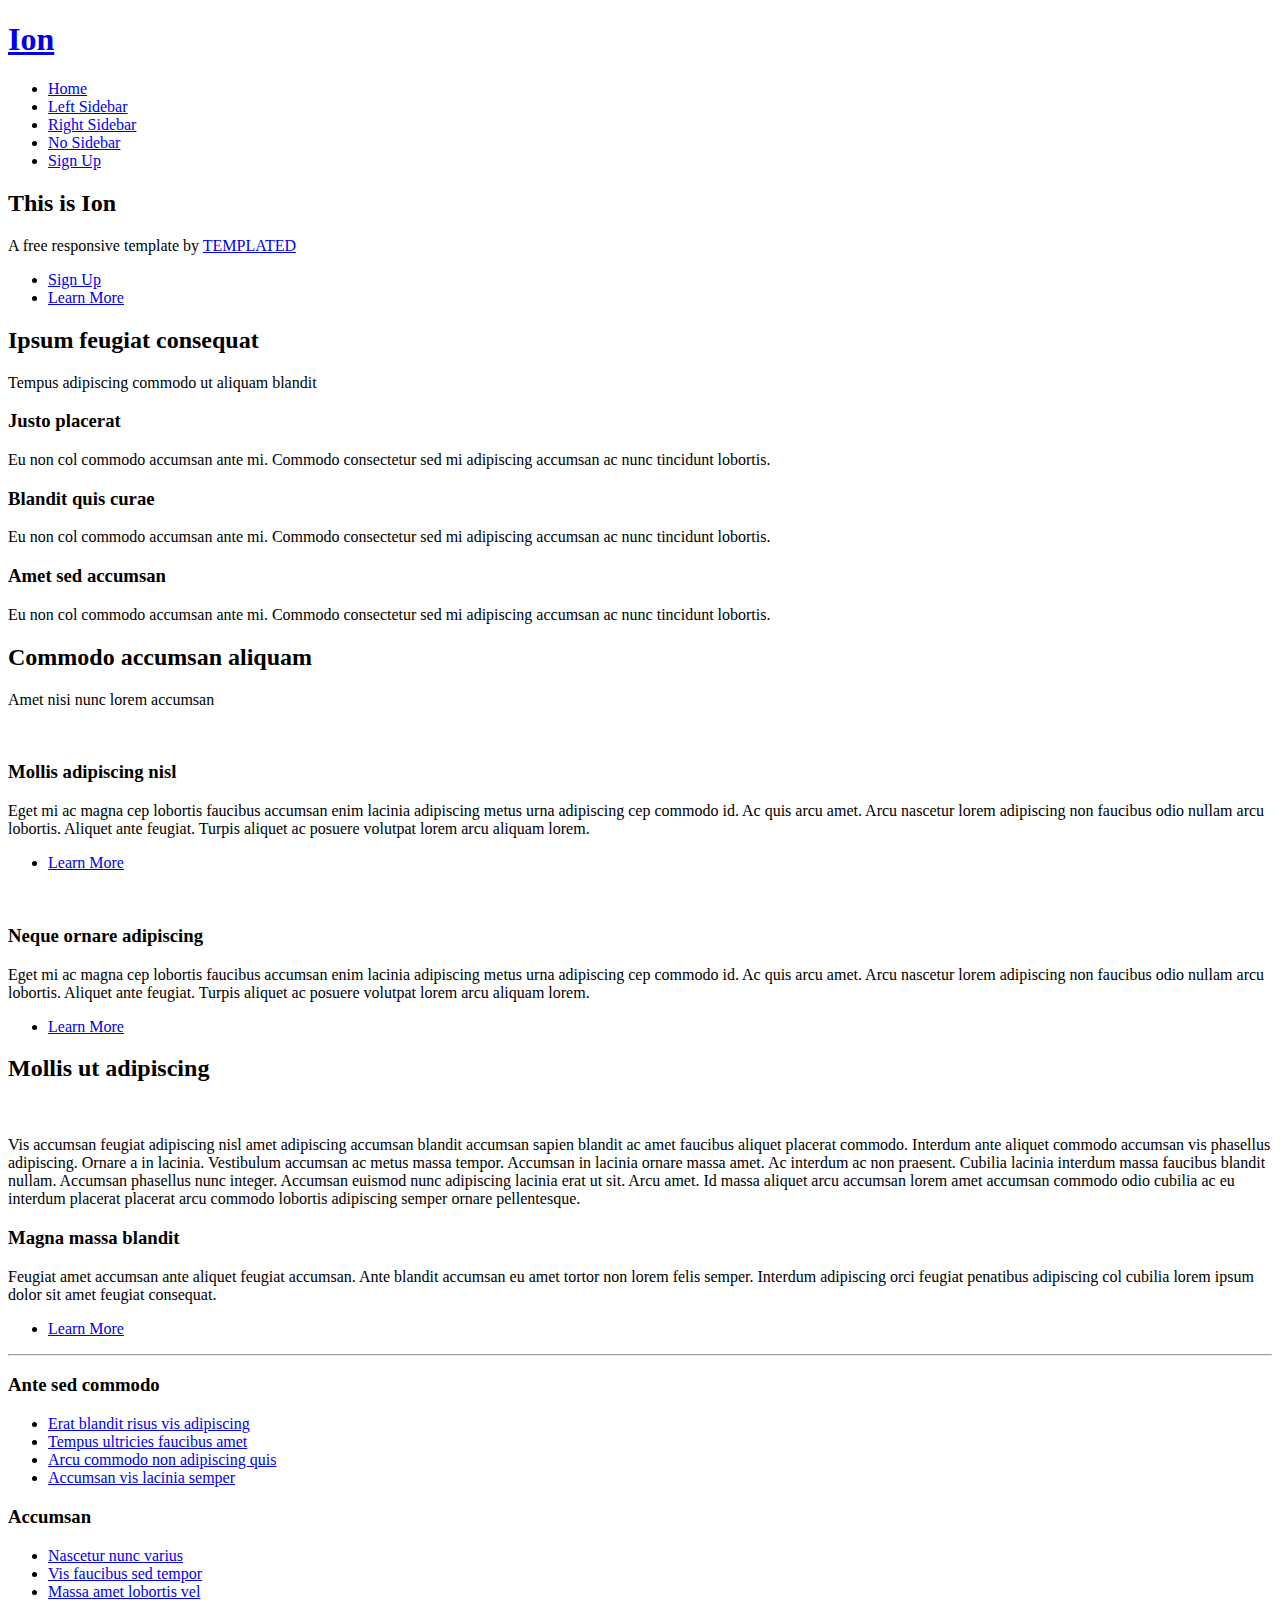
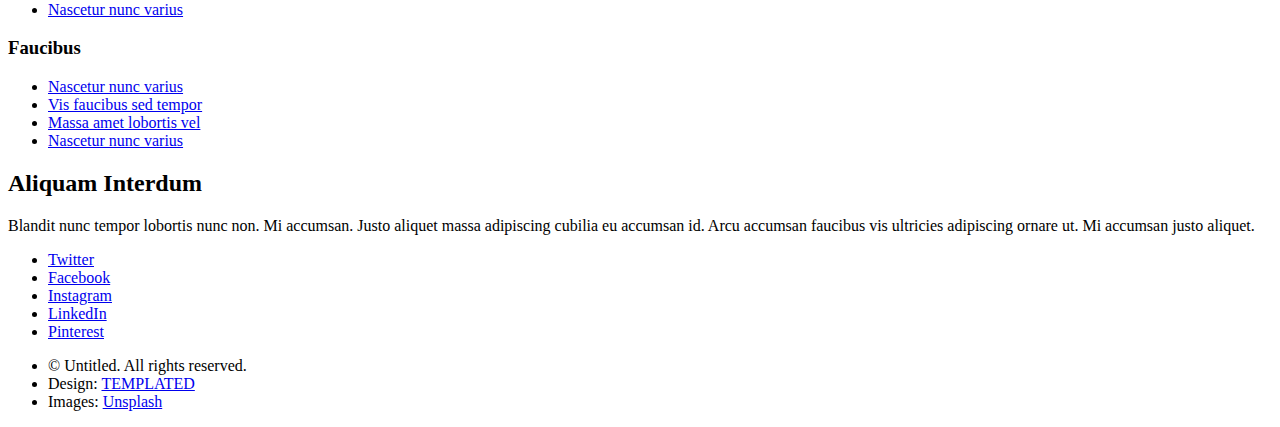
==== templates/index.html @ f878ae40 "moved folders to make flask things work." ====
<!DOCTYPE HTML>
<!--
	Ion by TEMPLATED
	templated.co @templatedco
	Released for free under the Creative Commons Attribution 3.0 license (templated.co/license)
-->
<html>
	<head>
		<title>Ion by TEMPLATED</title>
		<meta http-equiv="content-type" content="text/html; charset=utf-8" />
		<meta name="description" content="" />
		<meta name="keywords" content="" />
		<!--[if lte IE 8]><script src="js/html5shiv.js"></script><![endif]-->
		<script src="js/jquery.min.js"></script>
		<script src="js/skel.min.js"></script>
		<script src="js/skel-layers.min.js"></script>
		<script src="js/init.js"></script>
		<noscript>
			<link rel="stylesheet" href="css/skel.css" />
			<link rel="stylesheet" href="css/style.css" />
			<link rel="stylesheet" href="css/style-xlarge.css" />
		</noscript>
	</head>
	<body id="top">

		<!-- Header -->
			<header id="header" class="skel-layers-fixed">
				<h1><a href="#">Ion</a></h1>
				<nav id="nav">
					<ul>
						<li><a href="index.html">Home</a></li>
						<li><a href="left-sidebar.html">Left Sidebar</a></li>
						<li><a href="right-sidebar.html">Right Sidebar</a></li>
						<li><a href="no-sidebar.html">No Sidebar</a></li>
						<li><a href="#" class="button special">Sign Up</a></li>
					</ul>
				</nav>
			</header>

		<!-- Banner -->
			<section id="banner">
				<div class="inner">
					<h2>This is Ion</h2>
					<p>A free responsive template by <a href="http://templated.co">TEMPLATED</a></p>
					<ul class="actions">
						<li><a href="#content" class="button big special">Sign Up</a></li>
						<li><a href="#elements" class="button big alt">Learn More</a></li>
					</ul>
				</div>
			</section>

		<!-- One -->
			<section id="one" class="wrapper style1">
				<header class="major">
					<h2>Ipsum feugiat consequat</h2>
					<p>Tempus adipiscing commodo ut aliquam blandit</p>
				</header>
				<div class="container">
					<div class="row">
						<div class="4u">
							<section class="special box">
								<i class="icon fa-area-chart major"></i>
								<h3>Justo placerat</h3>
								<p>Eu non col commodo accumsan ante mi. Commodo consectetur sed mi adipiscing accumsan ac nunc tincidunt lobortis.</p>
							</section>
						</div>
						<div class="4u">
							<section class="special box">
								<i class="icon fa-refresh major"></i>
								<h3>Blandit quis curae</h3>
								<p>Eu non col commodo accumsan ante mi. Commodo consectetur sed mi adipiscing accumsan ac nunc tincidunt lobortis.</p>
							</section>
						</div>
						<div class="4u">
							<section class="special box">
								<i class="icon fa-cog major"></i>
								<h3>Amet sed accumsan</h3>
								<p>Eu non col commodo accumsan ante mi. Commodo consectetur sed mi adipiscing accumsan ac nunc tincidunt lobortis.</p>
							</section>
						</div>
					</div>
				</div>
			</section>
			
		<!-- Two -->
			<section id="two" class="wrapper style2">
				<header class="major">
					<h2>Commodo accumsan aliquam</h2>
					<p>Amet nisi nunc lorem accumsan</p>
				</header>
				<div class="container">
					<div class="row">
						<div class="6u">
							<section class="special">
								<a href="#" class="image fit"><img src="images/pic01.jpg" alt="" /></a>
								<h3>Mollis adipiscing nisl</h3>
								<p>Eget mi ac magna cep lobortis faucibus accumsan enim lacinia adipiscing metus urna adipiscing cep commodo id. Ac quis arcu amet. Arcu nascetur lorem adipiscing non faucibus odio nullam arcu lobortis. Aliquet ante feugiat. Turpis aliquet ac posuere volutpat lorem arcu aliquam lorem.</p>
								<ul class="actions">
									<li><a href="#" class="button alt">Learn More</a></li>
								</ul>
							</section>
						</div>
						<div class="6u">
							<section class="special">
								<a href="#" class="image fit"><img src="images/pic02.jpg" alt="" /></a>
								<h3>Neque ornare adipiscing</h3>
								<p>Eget mi ac magna cep lobortis faucibus accumsan enim lacinia adipiscing metus urna adipiscing cep commodo id. Ac quis arcu amet. Arcu nascetur lorem adipiscing non faucibus odio nullam arcu lobortis. Aliquet ante feugiat. Turpis aliquet ac posuere volutpat lorem arcu aliquam lorem.</p>
								<ul class="actions">
									<li><a href="#" class="button alt">Learn More</a></li>
								</ul>
							</section>
						</div>
					</div>
				</div>
			</section>

		<!-- Three -->
			<section id="three" class="wrapper style1">
				<div class="container">
					<div class="row">
						<div class="8u">
							<section>
								<h2>Mollis ut adipiscing</h2>
								<a href="#" class="image fit"><img src="images/pic03.jpg" alt="" /></a>
								<p>Vis accumsan feugiat adipiscing nisl amet adipiscing accumsan blandit accumsan sapien blandit ac amet faucibus aliquet placerat commodo. Interdum ante aliquet commodo accumsan vis phasellus adipiscing. Ornare a in lacinia. Vestibulum accumsan ac metus massa tempor. Accumsan in lacinia ornare massa amet. Ac interdum ac non praesent. Cubilia lacinia interdum massa faucibus blandit nullam. Accumsan phasellus nunc integer. Accumsan euismod nunc adipiscing lacinia erat ut sit. Arcu amet. Id massa aliquet arcu accumsan lorem amet accumsan commodo odio cubilia ac eu interdum placerat placerat arcu commodo lobortis adipiscing semper ornare pellentesque.</p>
							</section>
						</div>
						<div class="4u">
							<section>
								<h3>Magna massa blandit</h3>
								<p>Feugiat amet accumsan ante aliquet feugiat accumsan. Ante blandit accumsan eu amet tortor non lorem felis semper. Interdum adipiscing orci feugiat penatibus adipiscing col cubilia lorem ipsum dolor sit amet feugiat consequat.</p>
								<ul class="actions">
									<li><a href="#" class="button alt">Learn More</a></li>
								</ul>
							</section>
							<hr />
							<section>
								<h3>Ante sed commodo</h3>
								<ul class="alt">
									<li><a href="#">Erat blandit risus vis adipiscing</a></li>
									<li><a href="#">Tempus ultricies faucibus amet</a></li>
									<li><a href="#">Arcu commodo non adipiscing quis</a></li>
									<li><a href="#">Accumsan vis lacinia semper</a></li>
								</ul>
							</section>
						</div>
					</div>
				</div>
			</section>			
			
		<!-- Footer -->
			<footer id="footer">
				<div class="container">
					<div class="row double">
						<div class="6u">
							<div class="row collapse-at-2">
								<div class="6u">
									<h3>Accumsan</h3>
									<ul class="alt">
										<li><a href="#">Nascetur nunc varius</a></li>
										<li><a href="#">Vis faucibus sed tempor</a></li>
										<li><a href="#">Massa amet lobortis vel</a></li>
										<li><a href="#">Nascetur nunc varius</a></li>
									</ul>
								</div>
								<div class="6u">
									<h3>Faucibus</h3>
									<ul class="alt">
										<li><a href="#">Nascetur nunc varius</a></li>
										<li><a href="#">Vis faucibus sed tempor</a></li>
										<li><a href="#">Massa amet lobortis vel</a></li>
										<li><a href="#">Nascetur nunc varius</a></li>
									</ul>
								</div>
							</div>
						</div>
						<div class="6u">
							<h2>Aliquam Interdum</h2>
							<p>Blandit nunc tempor lobortis nunc non. Mi accumsan. Justo aliquet massa adipiscing cubilia eu accumsan id. Arcu accumsan faucibus vis ultricies adipiscing ornare ut. Mi accumsan justo aliquet.</p>
							<ul class="icons">
								<li><a href="#" class="icon fa-twitter"><span class="label">Twitter</span></a></li>
								<li><a href="#" class="icon fa-facebook"><span class="label">Facebook</span></a></li>
								<li><a href="#" class="icon fa-instagram"><span class="label">Instagram</span></a></li>
								<li><a href="#" class="icon fa-linkedin"><span class="label">LinkedIn</span></a></li>
								<li><a href="#" class="icon fa-pinterest"><span class="label">Pinterest</span></a></li>
							</ul>
						</div>
					</div>
					<ul class="copyright">
						<li>&copy; Untitled. All rights reserved.</li>
						<li>Design: <a href="http://templated.co">TEMPLATED</a></li>
						<li>Images: <a href="http://unsplash.com">Unsplash</a></li>
					</ul>
				</div>
			</footer>

	</body>
</html>
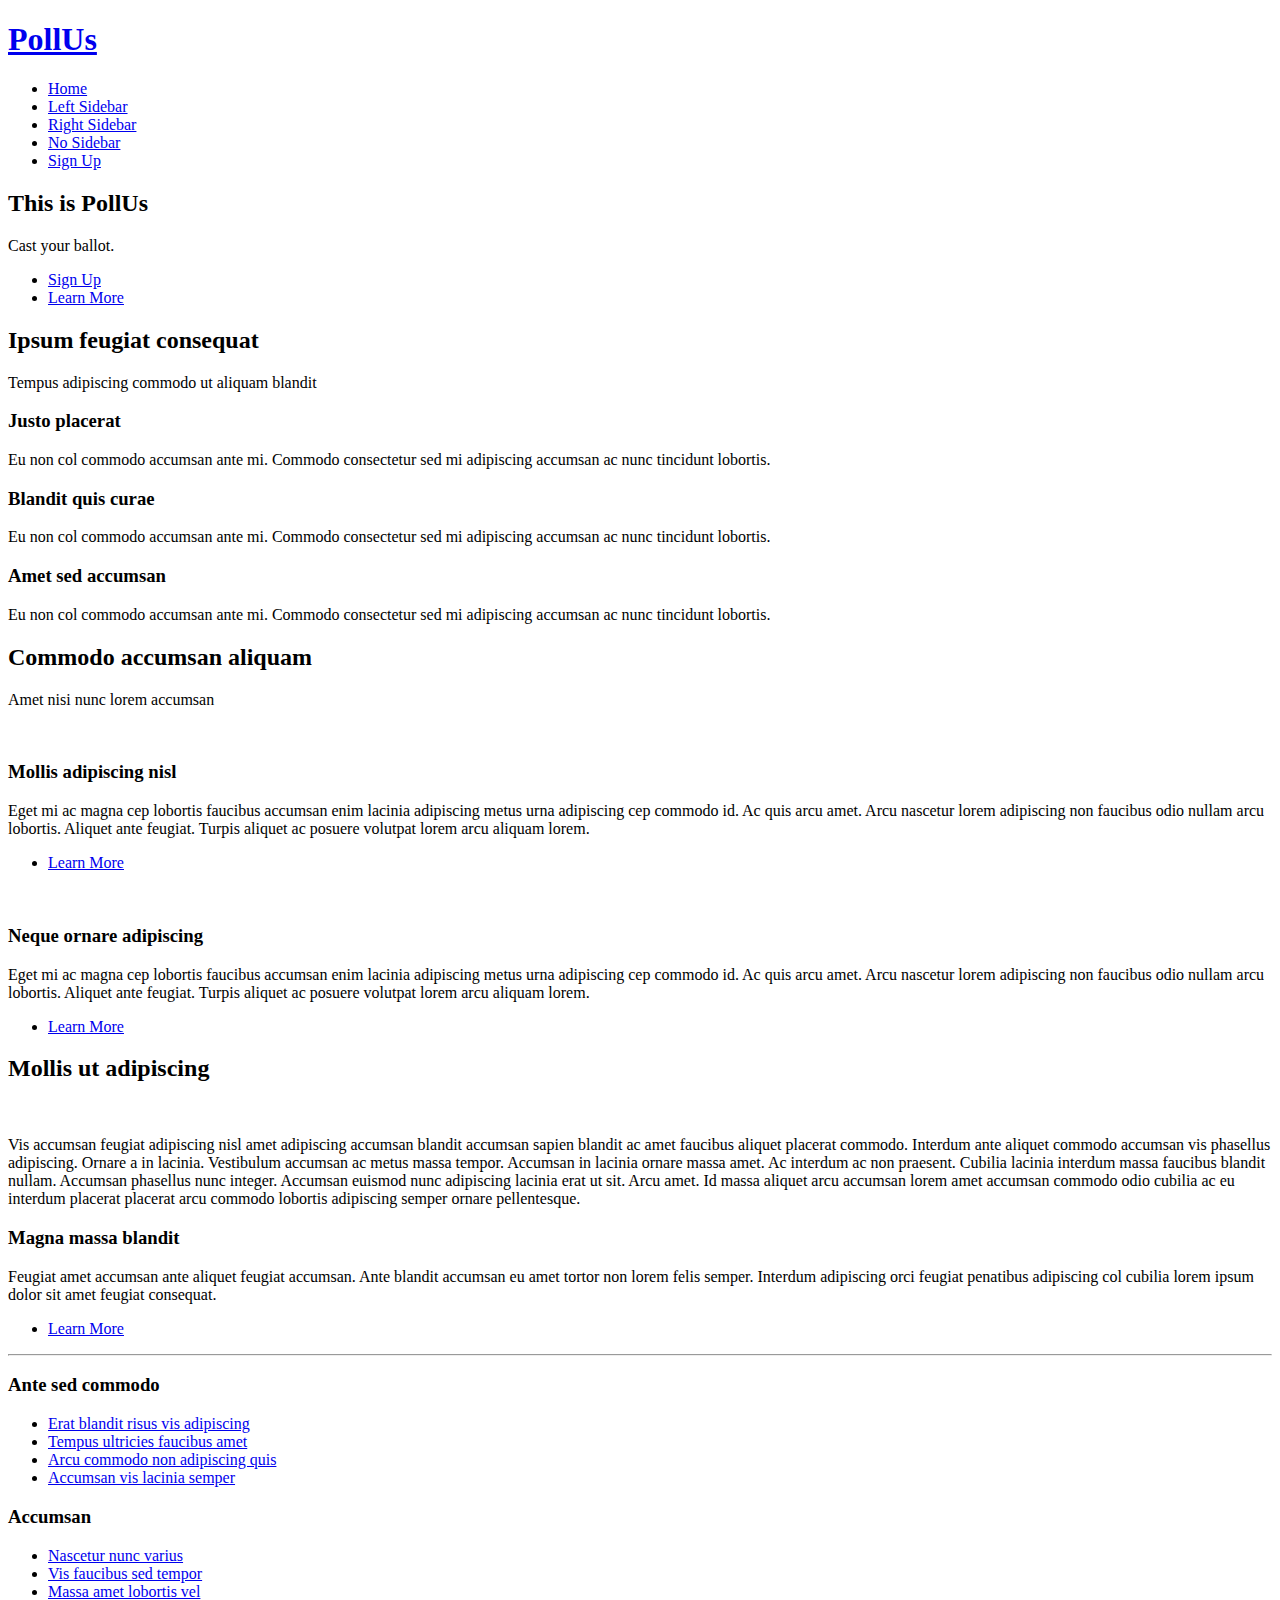
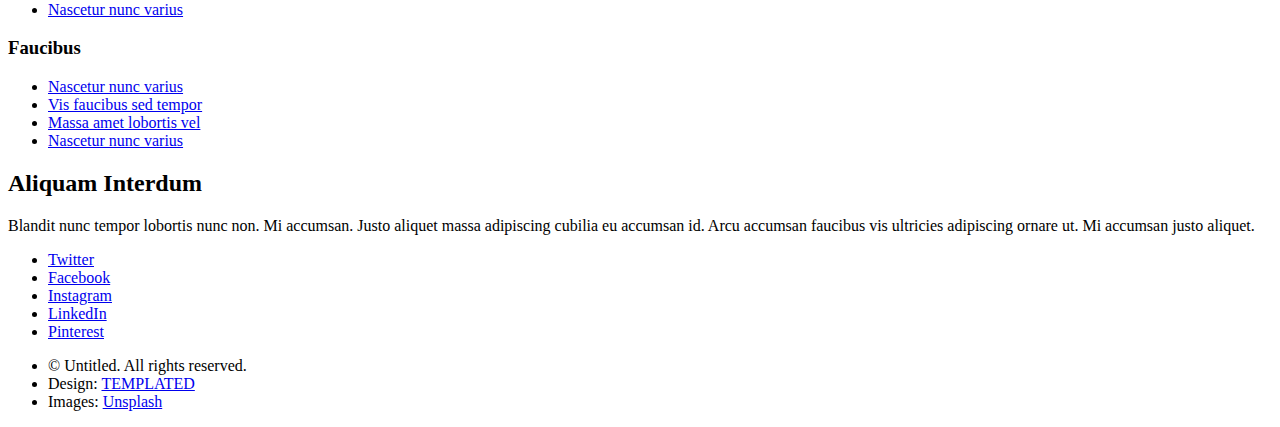
==== commit 7a82138b: "Start .sql file." ====
--- a/templates/index.html
+++ b/templates/index.html
@@ -25,7 +25,7 @@
 
 		<!-- Header -->
 			<header id="header" class="skel-layers-fixed">
-				<h1><a href="#">Ion</a></h1>
+				<h1><a href="#">PollUs</a></h1>
 				<nav id="nav">
 					<ul>
 						<li><a href="index.html">Home</a></li>
@@ -40,8 +40,8 @@
 		<!-- Banner -->
 			<section id="banner">
 				<div class="inner">
-					<h2>This is Ion</h2>
-					<p>A free responsive template by <a href="http://templated.co">TEMPLATED</a></p>
+					<h2>This is PollUs</h2>
+					<p>Cast your ballot.</a></p>
 					<ul class="actions">
 						<li><a href="#content" class="button big special">Sign Up</a></li>
 						<li><a href="#elements" class="button big alt">Learn More</a></li>
